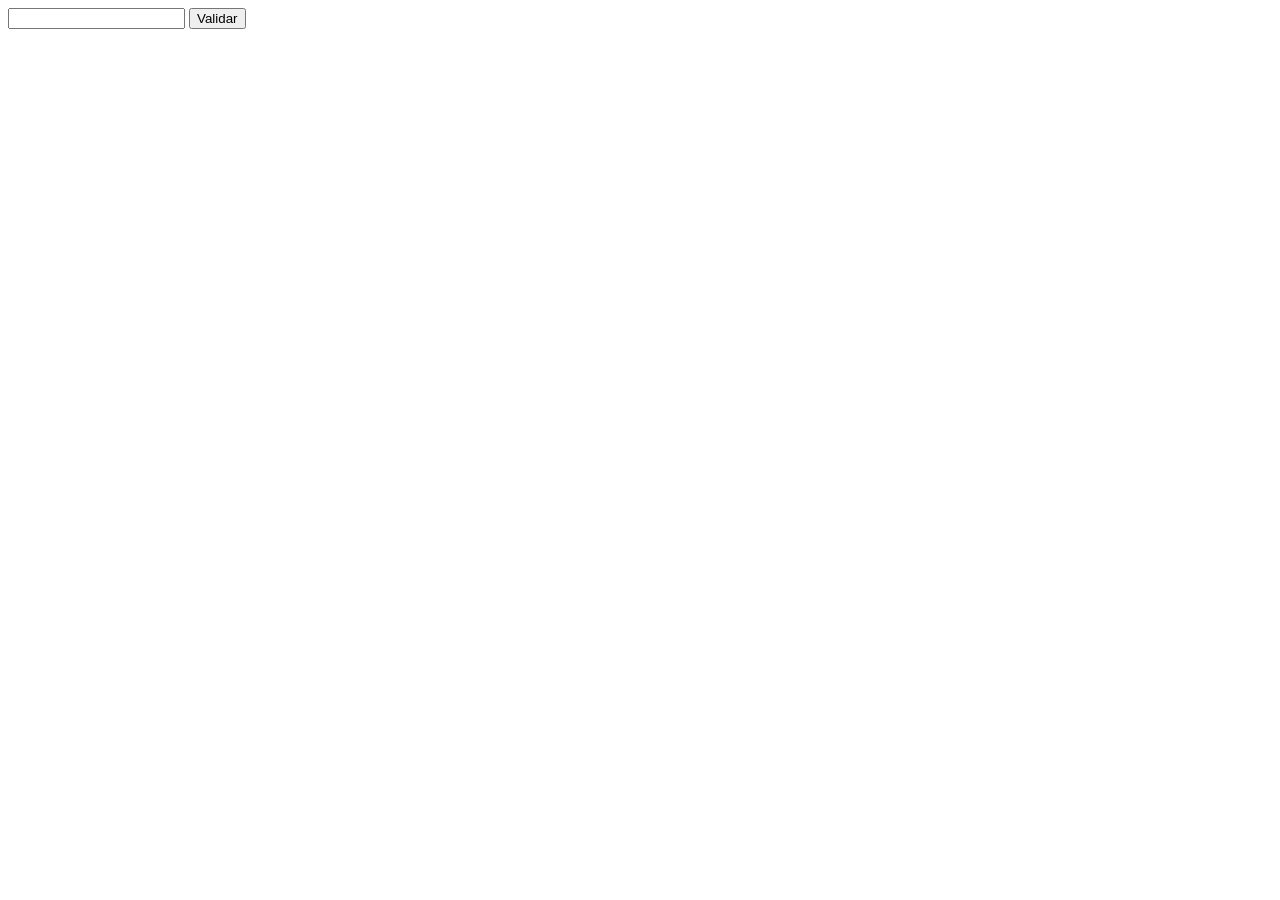
==== dia01/index.html @ 77b71141 "feat: implement age validator DOM logic" ====
<!DOCTYPE html>
<html lang="en">
<head>
  <meta charset="UTF-8">
  <meta name="viewport" content="width=device-width, initial-scale=1.0">
  <title>Document</title>
</head>
<body>
    <input type="number" id="numEdad">
    <button id="btnEdad">Validar </button>
    <p id="respuestaEdad"></p>
    <script src="script.js"></script>
</body>
</html>
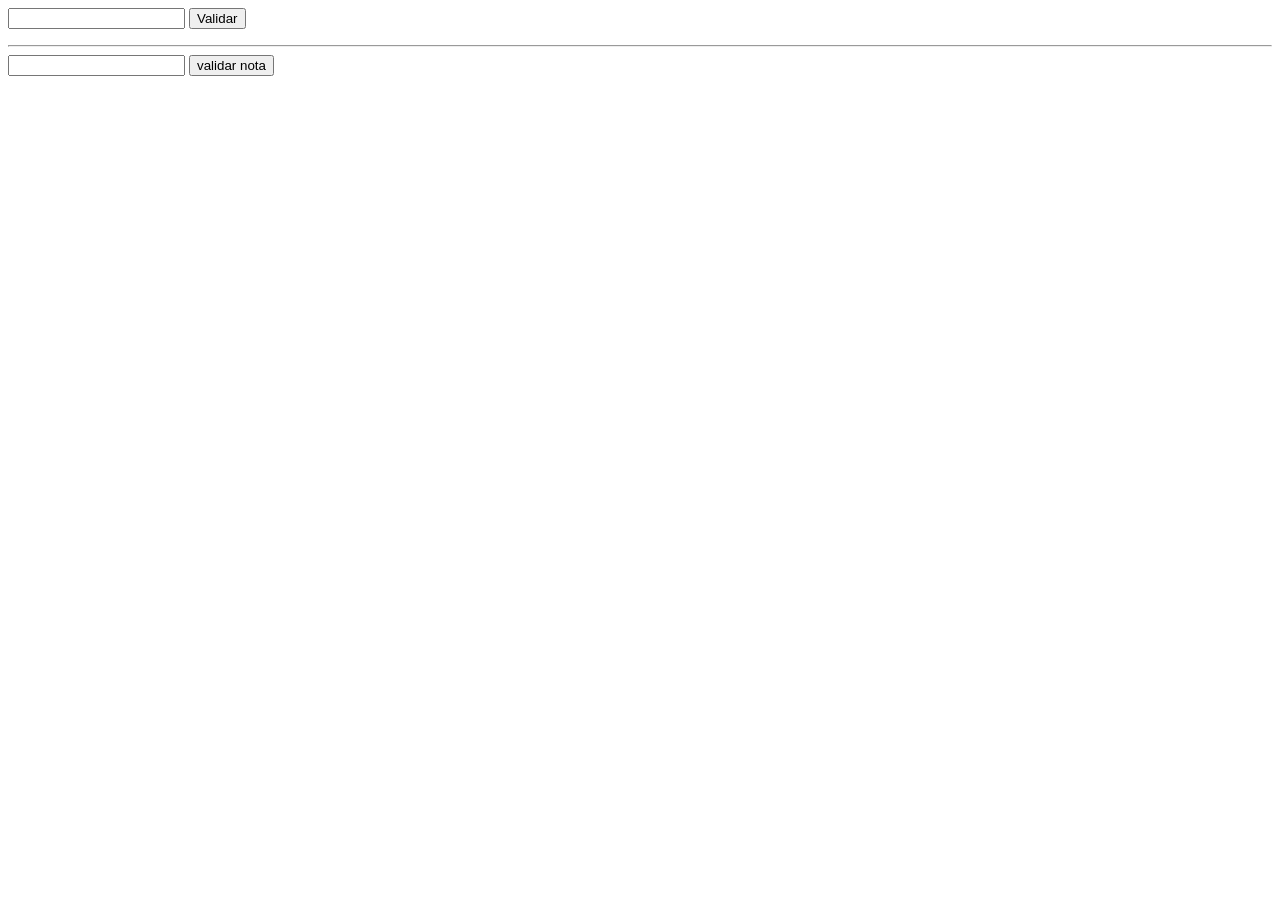
==== commit 8225997c: "feat: implement dynamic grade validation" ====
--- a/dia01/index.html
+++ b/dia01/index.html
@@ -10,5 +10,10 @@
     <button id="btnEdad">Validar </button>
     <p id="respuestaEdad"></p>
     <script src="script.js"></script>
+    <hr>
+    <input type="number" id="numCalificacion">
+    <button id="btnCalificacion"> validar nota</button>
+    <p id="respuestaCalificacion"></p>
+    <script src="script002.js"></script>
 </body>
 </html>
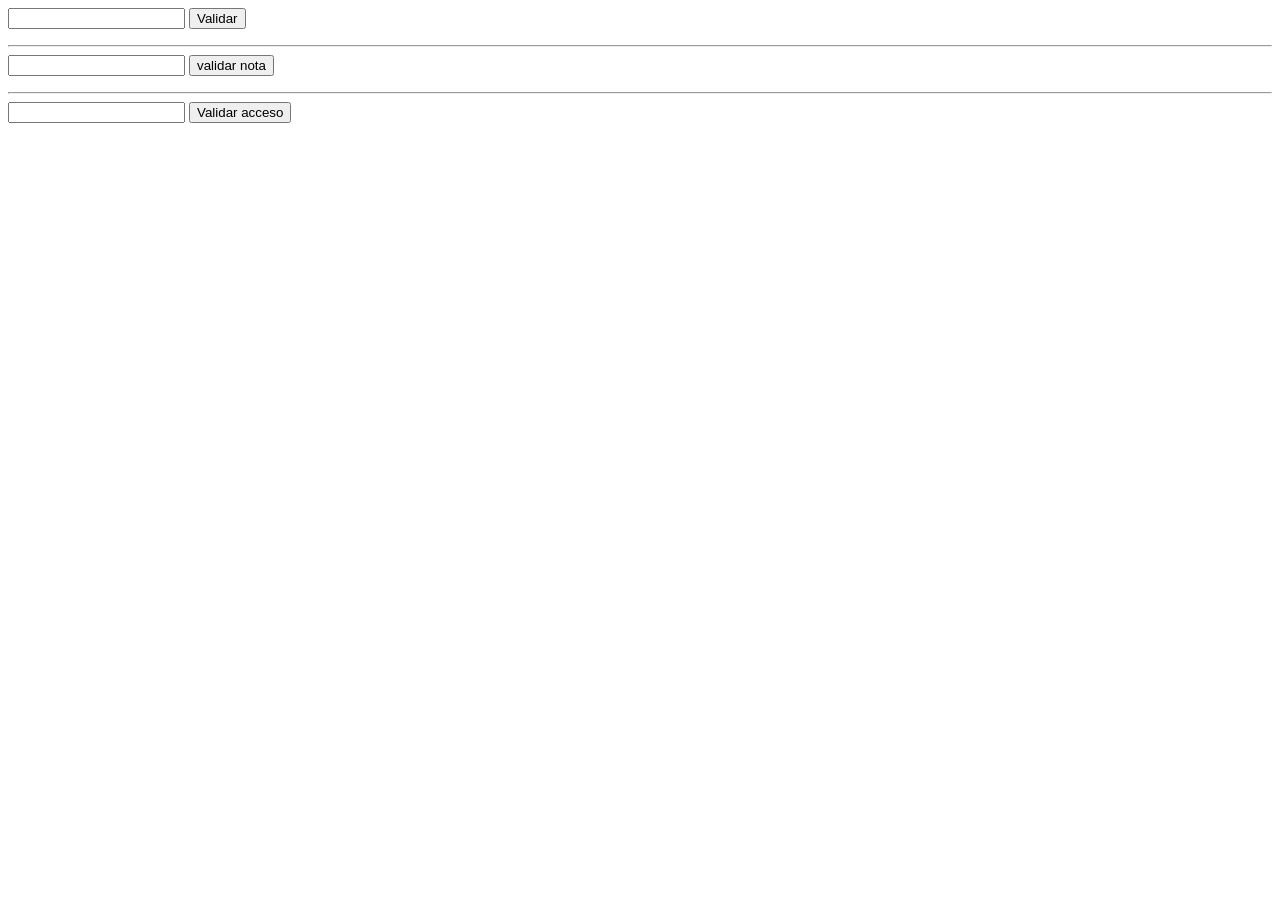
==== commit 4ebb5d4d: "feat: add role validation logic" ====
--- a/dia01/index.html
+++ b/dia01/index.html
@@ -15,5 +15,10 @@
     <button id="btnCalificacion"> validar nota</button>
     <p id="respuestaCalificacion"></p>
     <script src="script002.js"></script>
+    <hr>
+    <input type="text" id="validacion">
+    <button id="btnValidacion">Validar acceso</button>
+    <p id="respuestaValidacion"></p>
+    <script src="script003.js"></script>
 </body>
 </html>
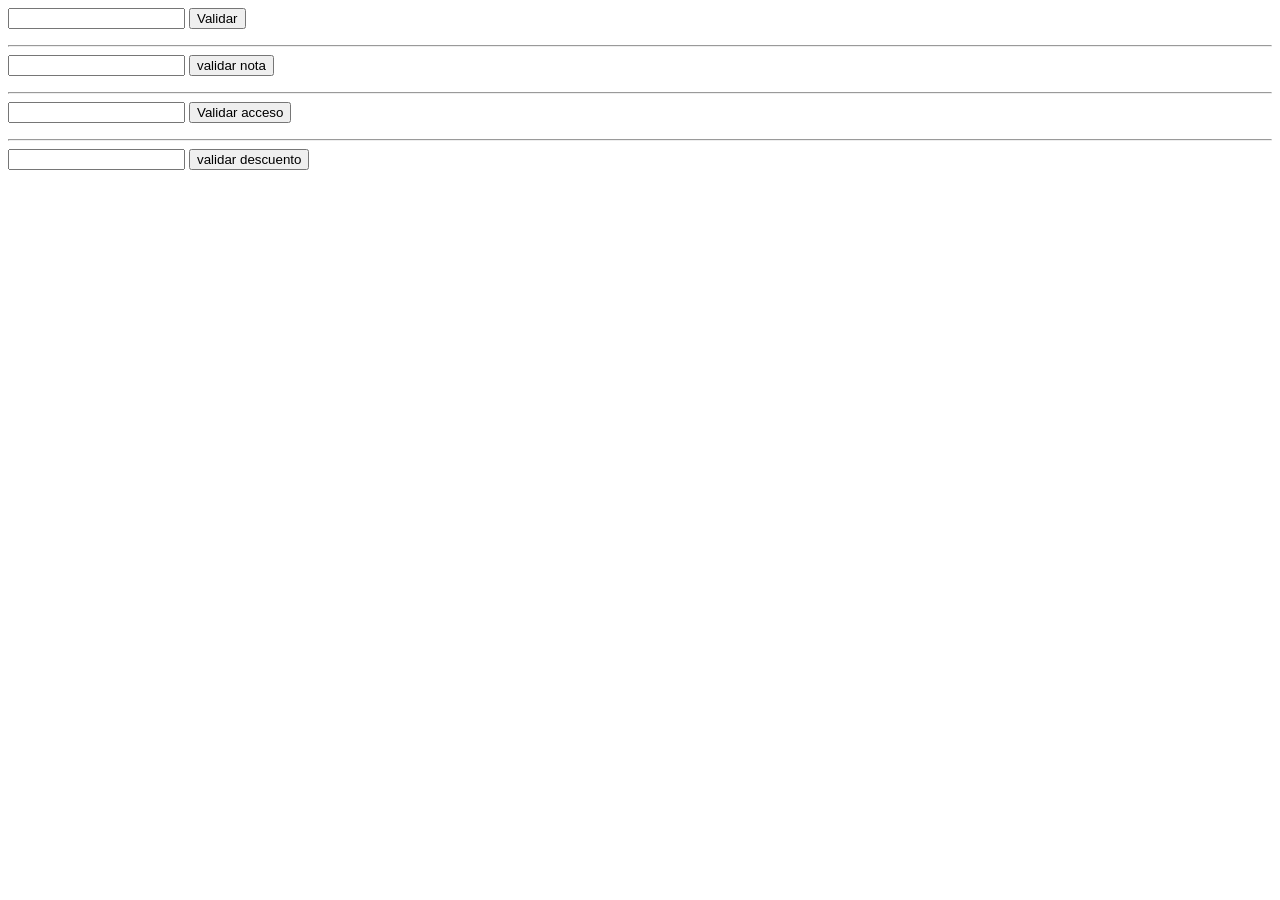
==== commit 498a437b: "fix: update discount condition operator" ====
--- a/dia01/index.html
+++ b/dia01/index.html
@@ -20,5 +20,10 @@
     <button id="btnValidacion">Validar acceso</button>
     <p id="respuestaValidacion"></p>
     <script src="script003.js"></script>
+    <hr>
+    <input type="number" id="calcular">
+    <button id="btnCalcular"> validar descuento</button>
+    <p id="respuestaCalcular"></p>
+    <script src="script004.js"></script>
 </body>
 </html>
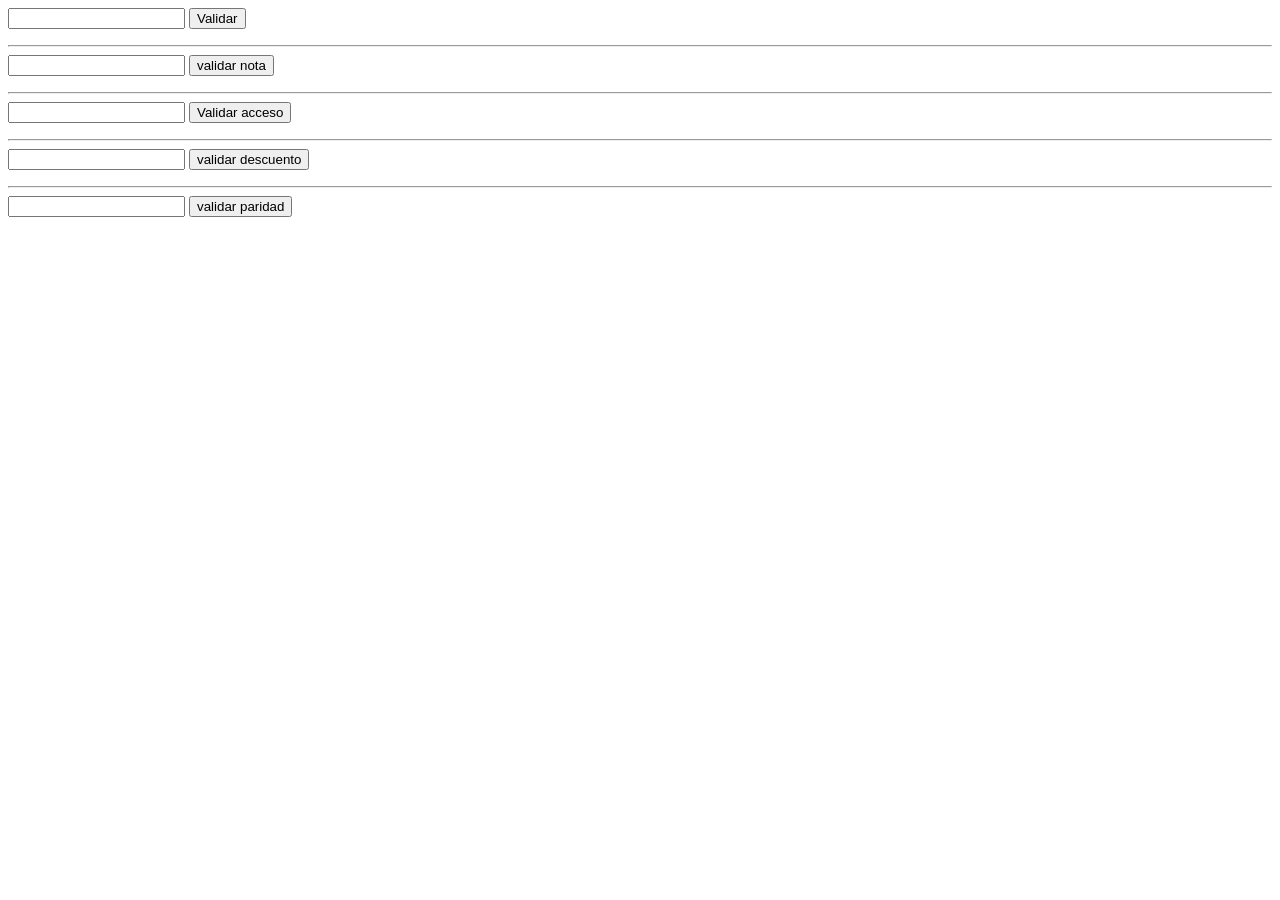
==== commit 1758b944: "feat: add parity checker DOM logic" ====
--- a/dia01/index.html
+++ b/dia01/index.html
@@ -25,5 +25,9 @@
     <button id="btnCalcular"> validar descuento</button>
     <p id="respuestaCalcular"></p>
     <script src="script004.js"></script>
+    <hr>
+    <input type="number" id="paridad">
+    <button id="btnParidad"> validar paridad</button>
+    <p id="respuestaParidad"></p>
 </body>
 </html>
